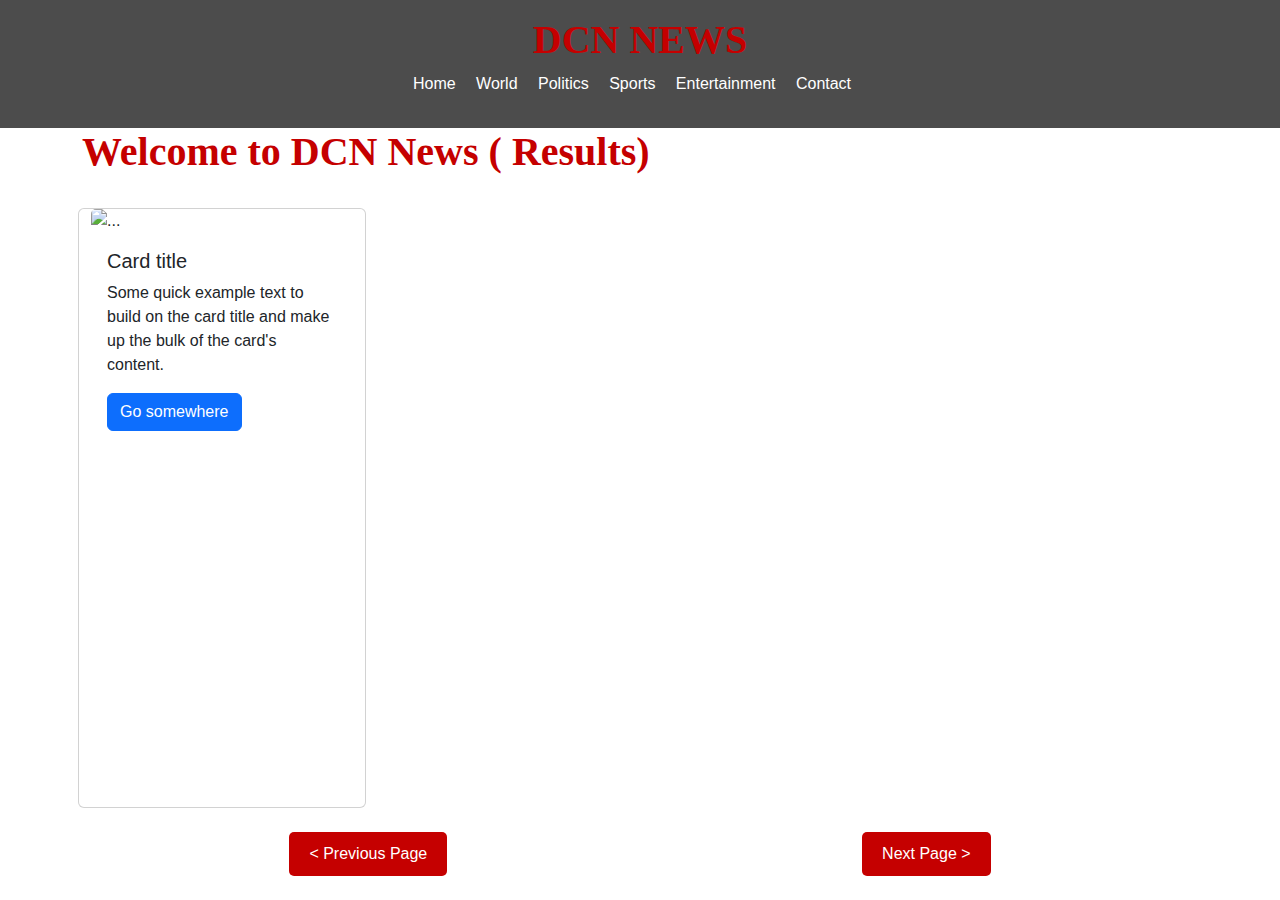
==== entertainment.html @ 96294278 "hee hee haa" ====
<!DOCTYPE html>
<html lang="en">
  <head>
    <meta charset="utf-8" />
    <meta name="viewport" content="width=device-width, initial-scale=1" />
    <title>DCN News</title>
    <link
      href="https://cdn.jsdelivr.net/npm/bootstrap@5.3.3/dist/css/bootstrap.min.css"
      rel="stylesheet"
      integrity="sha384-QWTKZyjpPEjISv5WaRU9OFeRpok6YctnYmDr5pNlyT2bRjXh0JMhjY6hW+ALEwIH"
      crossorigin="anonymous"
    />
    <link rel="stylesheet" href="styles.css" />
  </head>
  <header>
    <h1>DCN NEWS</h1>
    <nav>
      <ul>
        <li><a href="index.html">Home</a></li>
        <li><a href="world.html">World</a></li>
        <li><a href="politics.html">Politics</a></li>
        <li><a href="sports.html">Sports</a></li>
        <li><a href="entertainment.html">Entertainment</a></li>
        <li><a href="contact">Contact</a></li>
      </ul>
    </nav>
  </header>
  <body>
    <div class="container">
      <h1>Welcome to DCN News (<span id="resultCount"></span> Results)</h1>
      <div class="row content">
        <div class="card my-4 mx-2" style="width: 18rem">
          <img src="..." class="card-img-top" alt="..." />
          <div class="card-body">
            <h5 class="card-title">Card title</h5>
            <p class="card-text">
              Some quick example text to build on the card title and make up the
              bulk of the card's content.
            </p>
            <a href="#" class="btn btn-primary">Go somewhere</a>
          </div>
        </div>
      </div>
      <div class="d-flex justify-content-around">
        <button class="btn pagination-btn">< Previous Page</button>
        <button class="btn pagination-btn">Next Page ></button>
      </div>
    </div>
    <script
      src="https://cdn.jsdelivr.net/npm/bootstrap@5.3.3/dist/js/bootstrap.bundle.min.js"
      integrity="sha384-YvpcrYf0tY3lHB60NNkmXc5s9fDVZLESaAA55NDzOxhy9GkcIdslK1eN7N6jIeHz"
      crossorigin="anonymous"
    ></script>
    <script>
      const search = document.getElementById("search");
      const searchInput = document.getElementById("searchInput");
      const resultCount = document.getElementById("resultCount");

      const fetchNews = async (page, q) => {
        console.log("Fetching news...");
        var url =
          "https://newsapi.org/v2/everything?" +
          "q=Entertainment" +
          "&pageSize=21&" +
          "page=" +
          page +
          "&sortBy=popularity&" +
          "apiKey=934719473fce4176804d2174d4c529dc";

        var req = new Request(url);

        let a = await fetch(req);
        let response = await a.json();
        console.log(response);

        let str = "";
        resultCount.innerHTML = response.totalResults;
        for (let item of response.articles) {
          str += `<div class="col-md-4 mb-4">
      <div class="card" style="width: 18rem;">
        <img src="${item.urlToImage}" class="card-img-top" alt="..." />
        <div class="card-body">
          <h5 class="card-title">${item.title}</h5>
          <p class="card-text">
            ${item.description}
          </p>
          <a href="#" class="btn btn-primary pagination-btn">Go somewhere</a>

        </div>
      </div>
    </div>`;
        }
        document.querySelector(".content").innerHTML = str;
      };
      fetchNews(1, "Breaking News");
      search.addEventListener("click", (e) => {
        e.preventDefault();
        let query = searchInput.value;
        fetchNews(1, query);
      });
    </script>
  </body>
</html>
---- styles.css ----
body {
    background-image: url('images/logo.jpg');
    background-repeat: no-repeat;
    background-size: cover;
    background-attachment: fixed;
    background-position: center;
    font-family: Arial, sans-serif;
    margin: 0;
    padding: 0;
}

header {
    background-color: rgba(0, 0, 0, 0.7);
    color: rgb(197, 0, 0);
    padding: 1rem;
    text-align: center;
}

h1 {
  font-family: Lobster, cursive; /* stylish font */
  font-weight: bold; /* bold text */
  color:rgb(197, 0, 0); /* red color */
  
  
}

.navbar{
  background-color: rgb(197, 0, 0);;
}
nav ul {
    list-style-type: none;
    padding: 0;
}

nav ul li {
    display: inline;
    margin-right: 1rem;
}

nav ul li a {
    color: white;
    text-decoration: none;
}

.card {
  height: 600px;
}
header {
    animation: fadeIn 2s;
  }
  
  @keyframes fadeIn {
    from {
      opacity: 0;
    }
    to {
      opacity: 1;
    }
  }
  
 
  nav ul {
    animation: slideIn 2s;
  }
  
  @keyframes slideIn {
    from {
      transform: translateX(-100%);
    }
    to {
      transform: translateX(0);
    }
  }
  
  a:hover {
    font-weight: bold;
    color:rgb(197, 0, 0);
    background-color: #333;
    padding: 10px;
    border-radius: 10px;
    transition: all 0.5s;
  }
  nav ul li a:not(:hover) {
    color: #fff;
    padding: 0;
    border-radius: 0;
    transition: all 0.3s;
  }

  .navbar.bg-body-tertiary {
    background-color: rgba(255, 0, 0, 0.5); 
  }

.pagination-btn {
  background-color: rgb(197, 0, 0); 
  color: white;
  border: none;
  padding: 10px 20px;
  border-radius: 5px;
  font-size: 16px;
  cursor: pointer;
  transition: background-color 0.3s ease, transform 0.3s ease;
}

.pagination-btn:hover {
  background-color: rgba(197, 0, 0, 0.8); 
  transform: scale(1.05); 
}

.pagination-btn:active {
  transform: scale(0.95); 
}
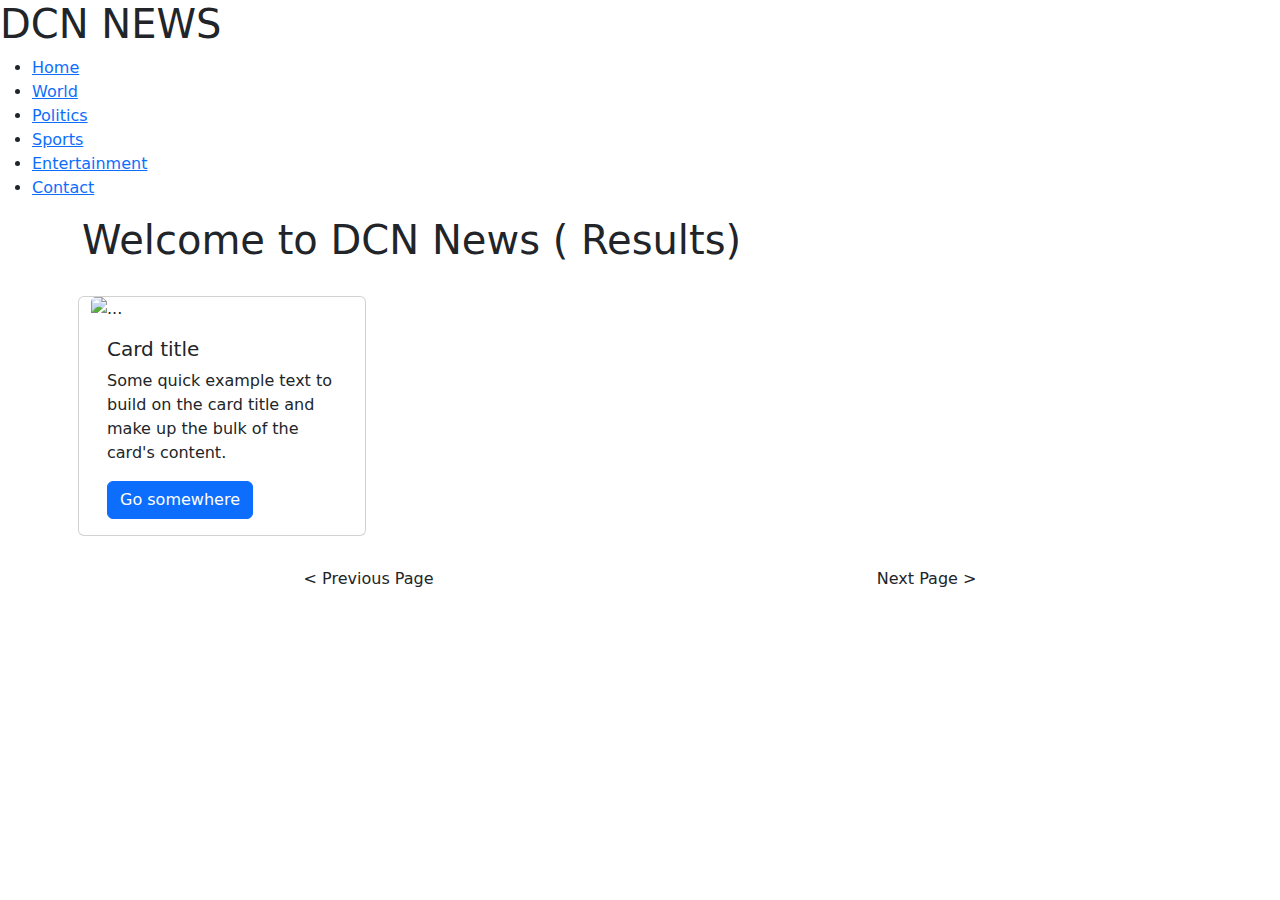
==== commit 5b48c627: "Add files via upload" ====
--- a/entertainment.html
+++ b/entertainment.html
@@ -10,7 +10,7 @@
       integrity="sha384-QWTKZyjpPEjISv5WaRU9OFeRpok6YctnYmDr5pNlyT2bRjXh0JMhjY6hW+ALEwIH"
       crossorigin="anonymous"
     />
-    <link rel="stylesheet" href="styles.css" />
+    <link rel="stylesheet" href="{{ url_for('static', filename='styles.css') }}">
   </head>
   <header>
     <h1>DCN NEWS</h1>
